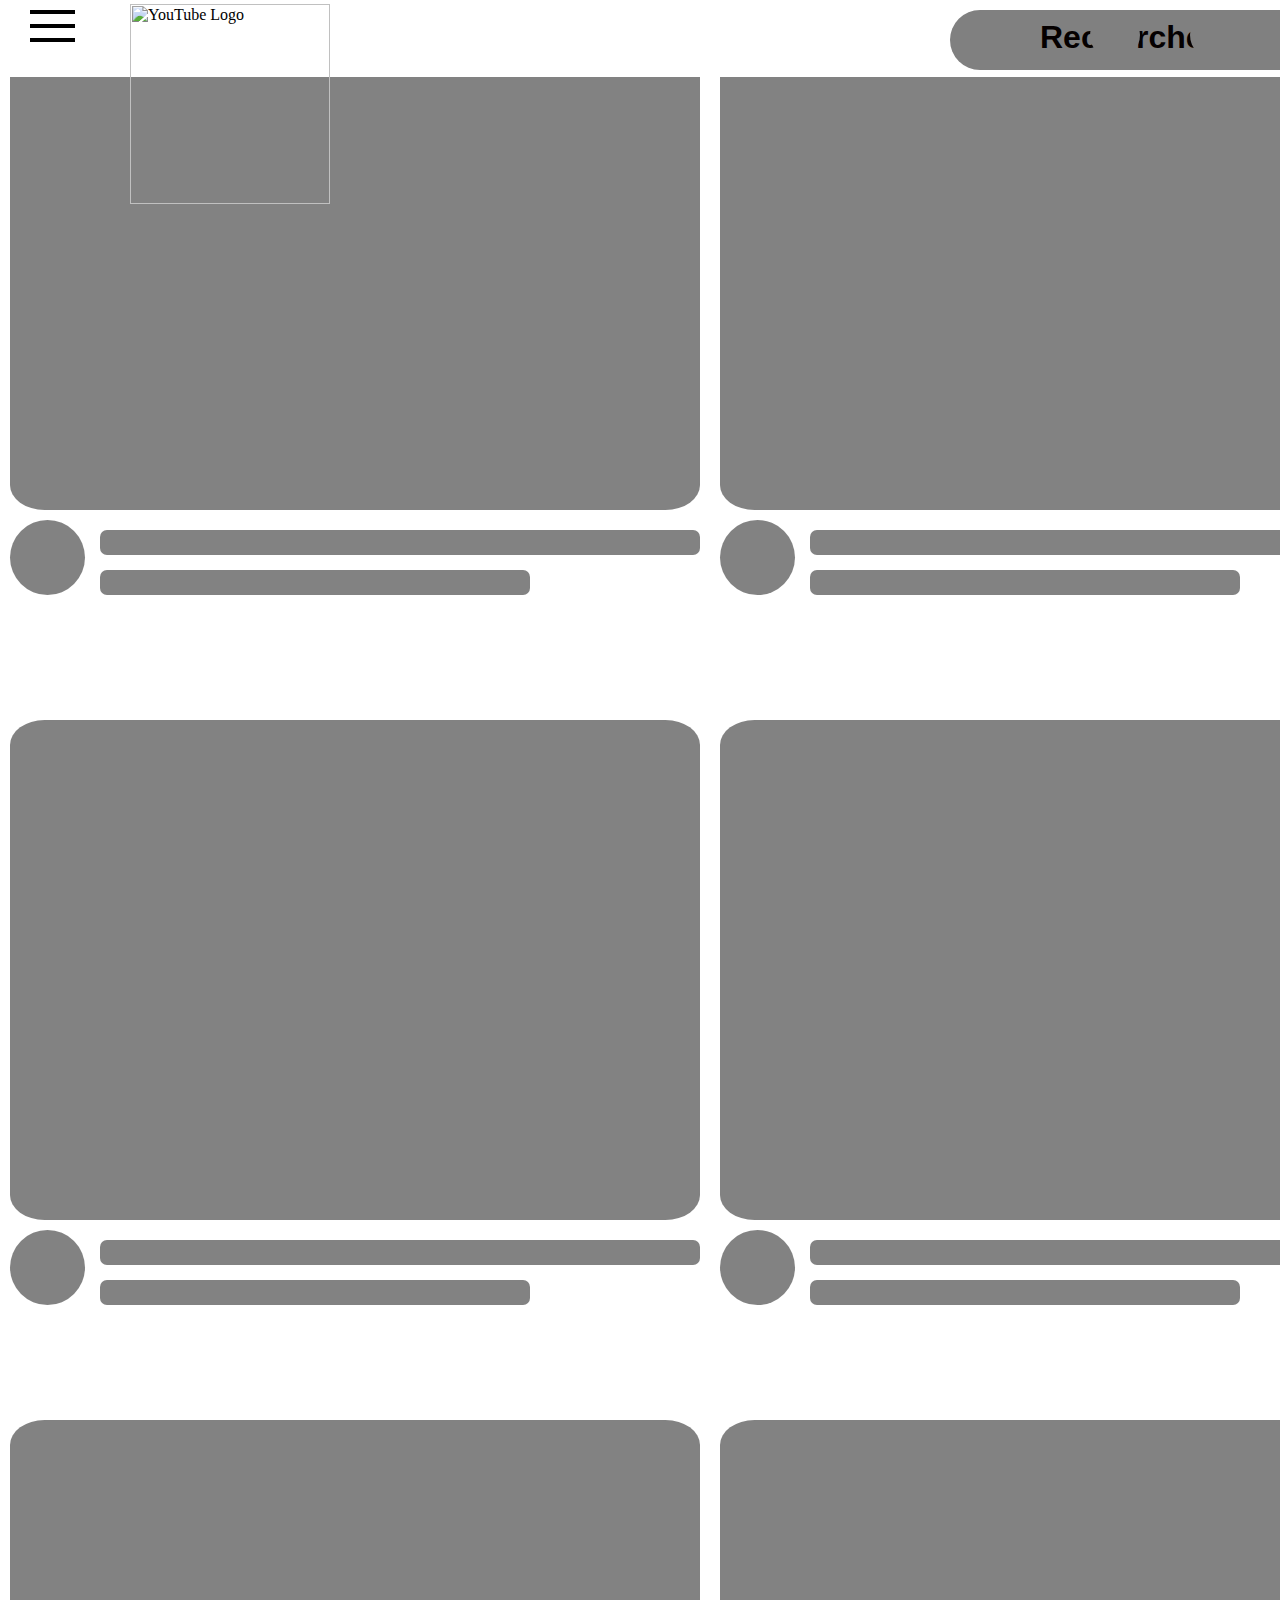
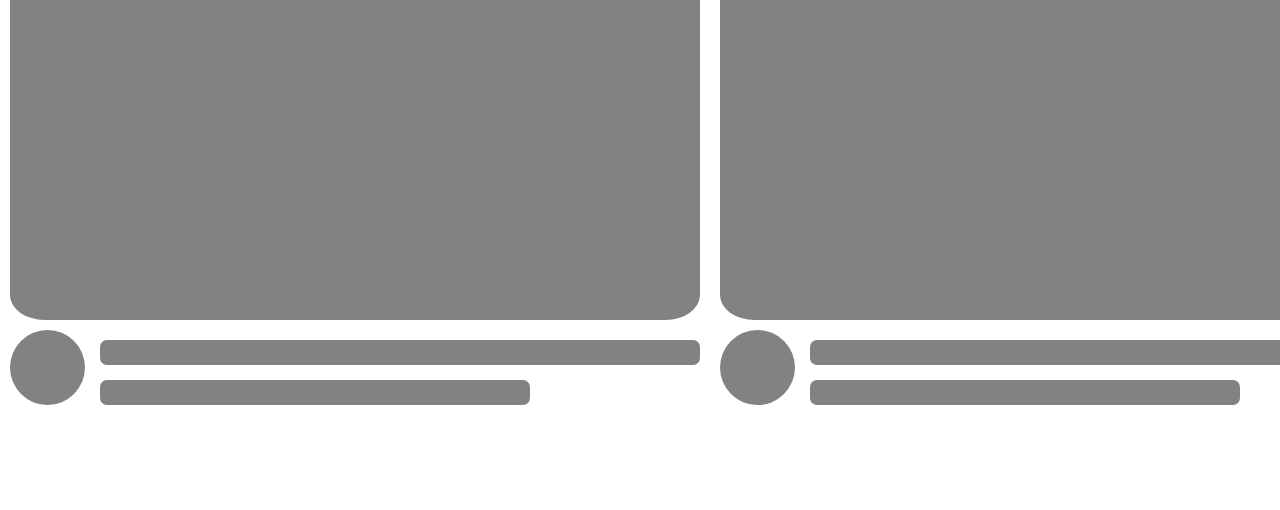
==== index.html @ f67222fc "init" ====
</html><!DOCTYPE html>
<html lang="en">
<head>
    <meta charset="UTF-8">
    <meta name="viewport" content="width=device-width, initial-scale=1.0">
    <title>YouTube</title>
    <link rel="stylesheet" href="index.css">
</head>
<body>
    <div class="header">
        <div class="trait1"></div>
        <div class="trait2">
            <img src="https://th.bing.com/th/id/OIP.MruU_1fBIrki4bXAqbJTHgHaB2?rs=1&pid=ImgDetMain" alt="YouTube Logo" class="ytlogo">
        </div>
        <div class="trait3"></div>
        <div class="barre"></div>
            <div class="divmum1"> 
                <div class="cercle1"></div>
                <div class="cercle2"></div>
                <div class="cercle3"></div> 
            </div>
            <h1>Rechercher</h1>
        </div>
    
  <div class="full header"></div> 

    <div class="divmum3">
        <div class="rectangle1">
            <div class="profile1"></div>
            <div class="grandtitre1"></div>
            <div class="petittitre1"></div>
        </div>
        <div class="rectangle2">
            <div class="profile2"></div>
            <div class="grandtitre2"></div>
            <div class="petittitre2"></div>
        </div>
        <div class="rectangle3">
            <div class="profile3"></div>
            <div class="grandtitre3"></div>
            <div class="petittitre3"></div>
        </div>
    </div>

    <div class="divmum4">
        <div class="rectangle4">
            <div class="profile4"></div>
            <div class="grandtitre4"></div>
            <div class="petittitre4"></div>
        </div>
        <div class="rectangle5">
            <div class="profile5"></div>
            <div class="grandtitre5"></div>
            <div class="petittitre5"></div>
        </div>
        <div class="rectangle6">
            <div class="profile6"></div>
            <div class="grandtitre6"></div>
            <div class="petittitre6"></div>
        </div>
    </div>

    <div class="divmum5">
        <div class="rectangle7">
            <div class="profile7"></div>
            <div class="grandtitre7"></div>
            <div class="petittitre7"></div>
        </div>
        <div class="rectangle8">
            <div class="profile8"></div>
            <div class="grandtitre8"></div>
            <div class="petittitre8"></div>
        </div>
        <div class="rectangle9">
            <div class="profile9"></div>
            <div class="grandtitre9"></div>
            <div class="petittitre9"></div>
        </div>
    </div>

</body>
</html>
---- index.css ----
body {
    margin: 0; /* Supprime les marges par défaut du body */
    padding: 0; /* Supprime tout espace intérieur du body */
}


.trait1,.trait2,.trait3{
    width: 45px;
    height: 4px;
    background-color: rgb(0, 0, 0);
    margin: 8px;
    margin-left: 30px;
    margin-top: 10px;
}

.cercle1,.cercle2,.cercle3{
    width: 50px;
    height: 50px;
    background-color: grey;
    margin: 10px;
    border-radius: 50%;
    margin-right: 40px;
}

.barre {
    width: 1000px;
    height: 60px;
    background-color: grey ;
    margin: 8px;
    margin-left: 950px;
    margin-top: -40px;
    border-radius: 50px;

}

h1{
    color: rgb(5, 0, 0);
    margin-left: 1040px;
    margin-top: -59px;
    font-family:'Franklin Gothic Medium', 'Arial Narrow', Arial, sans-serif
}

.ytlogo{
    margin-left: 100px;
    margin-top: -20px;
    width: 200px; 
    height: auto; 
}

.divmum1{
    display: flex;
    justify-content: right;
    margin: 0;
    padding: 0;
    width: 100vw;
    height: auto;
    position: absolute;
    top: 0;
    left: 0;

}

.header {
    background-color: rgb(255, 255, 255);
    position: absolute;
    width: 100vw;
    height: auto;
    top: 0;
    left: 0;
}

.full header{
    width: 100vw;
    height: 200px;
    background-color: rgb(255, 255, 255);
    
}

.rectangle1,.rectangle2,.rectangle3{
    width: 775px;
    height: 500px;
    background-color: rgba(93, 93, 93, 0.768);
    margin: 10px;
    border-radius: 5%;
}

.profile1,.profile2,.profile3{
    width: 75px;
    height: 75px;
    background-color: rgba(93, 93, 93, 0.768);
    border-radius: 50%;
    margin-top: 510px;
}

.grandtitre1,.grandtitre2,.grandtitre3{
    width: 600px;
    height: 25px;
    background-color: rgba(93, 93, 93, 0.768);
    margin-left: 90px;
    margin-top: -65px;
    border-radius: 7px;
}

.petittitre1,.petittitre2,.petittitre3{
    width: 430px;
    height: 25px;
    background-color: rgba(93, 93, 93, 0.768);
    margin-left: 90px;
    margin-top: 15px;
    border-radius: 7px;
}

.divmum3 {
    width: auto;
    height: 710px;
    background-color: rgb(255, 255, 255);
    display: flex;
    justify-content: space-around;
}

.rectangle4,.rectangle5,.rectangle6{
    width: 775px;
    height: 500px;
    background-color: rgba(93, 93, 93, 0.768);
    margin: 10px;
    border-radius: 5%;
}

.profile4,.profile5,.profile6{
    width: 75px;
    height: 75px;
    background-color: rgba(93, 93, 93, 0.768);
    border-radius: 50%;
    margin-top: 510px;
}

.grandtitre4,.grandtitre5,.grandtitre6{
    width: 600px;
    height: 25px;
    background-color: rgba(93, 93, 93, 0.768);
    margin-left: 90px;
    margin-top: -65px;
    border-radius: 7px;
}

.petittitre4,.petittitre5,.petittitre6{
    width: 430px;
    height: 25px;
    background-color: rgba(93, 93, 93, 0.768);
    margin-left: 90px;
    margin-top: 15px;
    border-radius: 7px;
}

.divmum4 {
    width: auto;
    height: 700px;
    background-color: rgb(255, 255, 255);
    display: flex;
    justify-content: space-around;
}

.rectangle7,.rectangle8,.rectangle9{
    width: 775px;
    height: 500px;
    background-color: rgba(93, 93, 93, 0.768);
    margin: 10px;
    border-radius: 5%;
}

.profile7,.profile8,.profile9{
    width: 75px;
    height: 75px;
    background-color: rgba(93, 93, 93, 0.768);
    border-radius: 50%;
    margin-top: 510px;
}

.grandtitre7,.grandtitre8,.grandtitre9{
    width: 600px;
    height: 25px;
    background-color: rgba(93, 93, 93, 0.768);
    margin-left: 90px;
    margin-top: -65px;
    border-radius: 7px;
}

.petittitre7,.petittitre8,.petittitre9{
    width: 430px;
    height: 25px;
    background-color: rgba(93, 93, 93, 0.768);
    margin-left: 90px;
    margin-top: 15px;
    border-radius: 7px;
}

.divmum5 {
    width: auto;
    height: 700px;
    background-color: rgb(255, 255, 255);
    display: flex;
    justify-content: space-around;
}
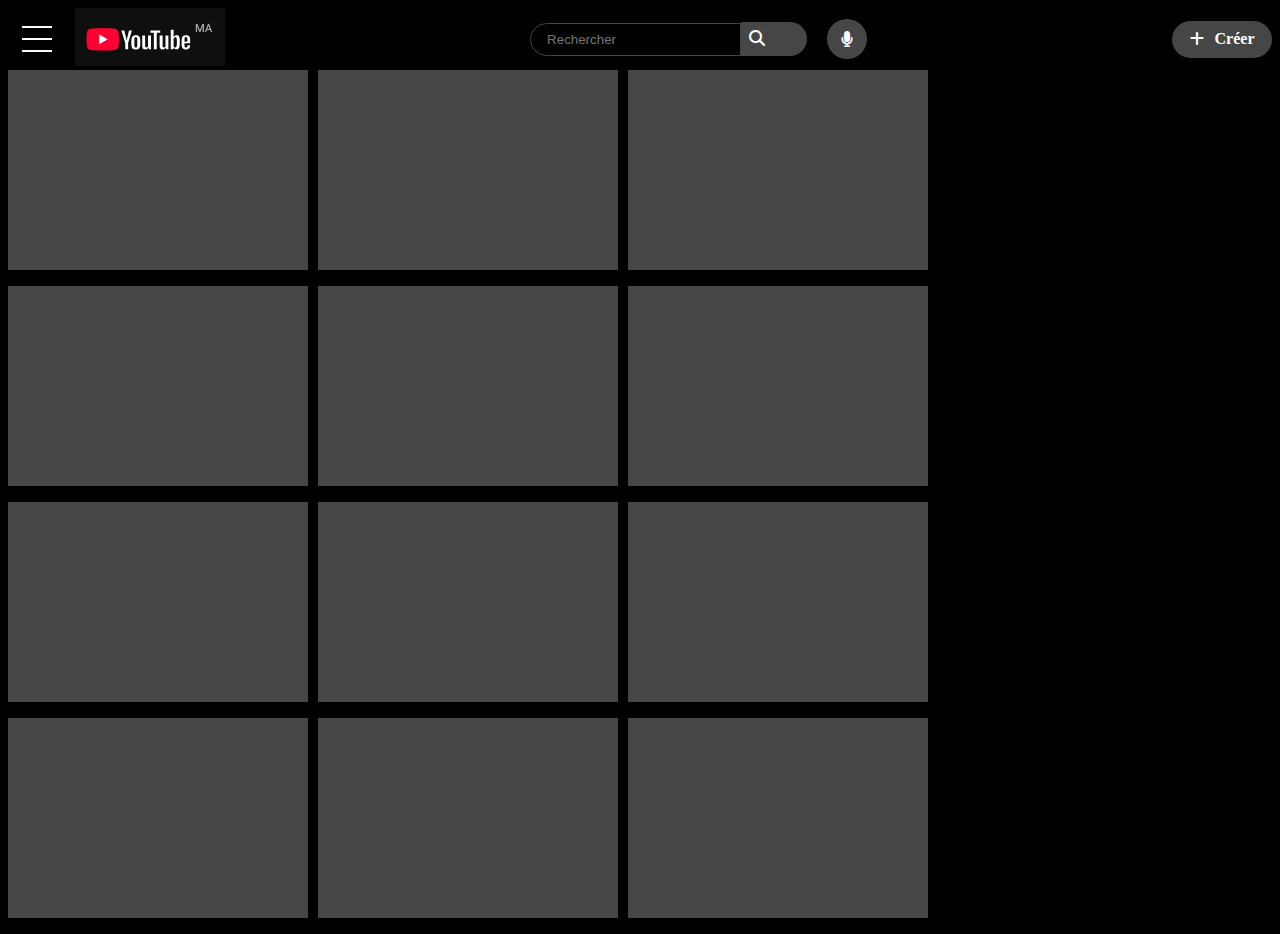
==== commit 7c14c98b: "ok" ====
--- a/index.html
+++ b/index.html
@@ -1,82 +1,120 @@
-</html><!DOCTYPE html>
+<!DOCTYPE html>
 <html lang="en">
 <head>
     <meta charset="UTF-8">
     <meta name="viewport" content="width=device-width, initial-scale=1.0">
-    <title>YouTube</title>
-    <link rel="stylesheet" href="index.css">
+    <title>Document</title>
+    <link rel="stylesheet" href="./index.css">
+    <link href="https://cdnjs.cloudflare.com/ajax/libs/font-awesome/6.4.0/css/all.min.css" rel="stylesheet">
+
 </head>
 <body>
-    <div class="header">
-        <div class="trait1"></div>
-        <div class="trait2">
-            <img src="https://th.bing.com/th/id/OIP.MruU_1fBIrki4bXAqbJTHgHaB2?rs=1&pid=ImgDetMain" alt="YouTube Logo" class="ytlogo">
+  <div class="header">
+
+    <div class="headerenfantgauche">
+
+        <div class="toogle">
+
+            <div class="rectangle"></div>
+            <div class="rectangle"></div>
+            <div class="rectangle"></div>
+
         </div>
-        <div class="trait3"></div>
-        <div class="barre"></div>
-            <div class="divmum1"> 
-                <div class="cercle1"></div>
-                <div class="cercle2"></div>
-                <div class="cercle3"></div> 
-            </div>
-            <h1>Rechercher</h1>
+
+        <div class="logo">
+
+            <img src="./assets/images/logo.png" alt="">
+
         </div>
-    
-  <div class="full header"></div> 
 
-    <div class="divmum3">
-        <div class="rectangle1">
-            <div class="profile1"></div>
-            <div class="grandtitre1"></div>
-            <div class="petittitre1"></div>
-        </div>
-        <div class="rectangle2">
-            <div class="profile2"></div>
-            <div class="grandtitre2"></div>
-            <div class="petittitre2"></div>
-        </div>
-        <div class="rectangle3">
-            <div class="profile3"></div>
-            <div class="grandtitre3"></div>
-            <div class="petittitre3"></div>
-        </div>
+
     </div>
 
-    <div class="divmum4">
-        <div class="rectangle4">
-            <div class="profile4"></div>
-            <div class="grandtitre4"></div>
-            <div class="petittitre4"></div>
+
+    <div class="headerenfantmilieu">
+
+        <div class="recherche">
+            <div class="input1">
+
+                <input placeholder="Rechercher" type="text">
+                <div class="loupemaman">
+                    <i class="fa fa-search loupe"></i> 
+
+                </div>
+            </div>
         </div>
-        <div class="rectangle5">
-            <div class="profile5"></div>
-            <div class="grandtitre5"></div>
-            <div class="petittitre5"></div>
+
+        <div class="micromaman">
+
+            <i class="fa fa-microphone micro"></i>
+
+
+
+
         </div>
-        <div class="rectangle6">
-            <div class="profile6"></div>
-            <div class="grandtitre6"></div>
-            <div class="petittitre6"></div>
+
+
+    </div>
+    
+
+
+    <div class="headerenfantdroite">
+
+
+        <div class="creer">
+
+            <i class="fa fa-plus ajouter"></i>
+            <span class="spancreer">Créer</span> 
+
         </div>
+
+        <div class="notif">
+
+            
+
+        </div>
+
+        <div class="profil">
+
+        </div>
+
+
     </div>
+    
 
-    <div class="divmum5">
-        <div class="rectangle7">
-            <div class="profile7"></div>
-            <div class="grandtitre7"></div>
-            <div class="petittitre7"></div>
-        </div>
-        <div class="rectangle8">
-            <div class="profile8"></div>
-            <div class="grandtitre8"></div>
-            <div class="petittitre8"></div>
-        </div>
-        <div class="rectangle9">
-            <div class="profile9"></div>
-            <div class="grandtitre9"></div>
-            <div class="petittitre9"></div>
-        </div>
-    </div>
+  </div>
 
+  <div class="section1">
+
+    <div class="video"></div>
+    <div class="video"></div>
+    <div class="video"></div>
+  </div>
+
+  <div class="section1">
+
+    <div class="video"></div>
+    <div class="video"></div>
+    <div class="video"></div>
+  </div>
+
+
+  <div class="section1">
+
+    <div class="video"></div>
+    <div class="video"></div>
+    <div class="video"></div>
+  </div>
+
+
+  <div class="section1">
+
+    <div class="video"></div>
+    <div class="video"></div>
+    <div class="video"></div>
+  </div>
+
+  
+    
 </body>
 </html>--- a/index.css
+++ b/index.css
@@ -1,203 +1,134 @@
-body {
-    margin: 0; /* Supprime les marges par défaut du body */
-    padding: 0; /* Supprime tout espace intérieur du body */
+
+/* header  */
+
+
+.rectangle{
+
+    background-color: white;
+    height: 2px;
+    width: 30px;
+
+}
+
+body{
+    background-color: black;
+}
+
+.toogle{
+    display: flex;
+    gap: 10px;
+    flex-direction: column;
+    width: max-content;
+    padding: 0.85rem;
+    transition: 0.5s ease-in-out;
+    border-radius: 50%;
+
+}
+
+.toogle:hover{
+    background-color: rgb(71, 70, 70);
+    border-radius: 50%;
+    opacity: 0.7;
+
+}
+
+.loupe{
+    color: white;
+}
+
+.loupemaman{
+
+}
+
+.creer{
+    height: 37px;
+    width: 100px;
+    background-color: rgb(71, 70, 70);
+    border-radius: 20px;
+    display: flex;
+    align-items: center;
+    justify-content: center;
+    gap: 10px;
 }
 
 
-.trait1,.trait2,.trait3{
-    width: 45px;
-    height: 4px;
-    background-color: rgb(0, 0, 0);
-    margin: 8px;
-    margin-left: 30px;
-    margin-top: 10px;
+.headerenfantgauche{
+    display: flex;
+    align-items: center;
+    gap: 10px;
 }
 
-.cercle1,.cercle2,.cercle3{
-    width: 50px;
-    height: 50px;
-    background-color: grey;
-    margin: 10px;
-    border-radius: 50%;
-    margin-right: 40px;
+.logo img{
+    width: 150px;
 }
 
-.barre {
-    width: 1000px;
-    height: 60px;
-    background-color: grey ;
-    margin: 8px;
-    margin-left: 950px;
-    margin-top: -40px;
-    border-radius: 50px;
+.input1 input{
+    background-color: inherit;
+    padding: 0.5rem 1rem;
+    border: 1px solid  rgb(71, 70, 70);
+
+    border-top-left-radius: 20px;
+    border-bottom-left-radius: 20px;
+}
+
+.header{
+    display: flex;
+    align-items: center;
+    justify-content: space-between;
+}
+
+.spancreer{
+    color: white;
+    font-weight: bold;
+}
+
+.input1{
+    display: flex;
+    align-items: center;
+}
+
+.loupemaman{
+    width: 50px;
+    background-color:  rgb(71, 70, 70);
+   padding: 0.5rem;
+   border-top-right-radius: 20px;
+   border-bottom-right-radius: 20px;
+
+}
+.micro{
+    color: white;
+}
+.headerenfantmilieu{
+    display: flex;
+    align-items: center;
+    gap: 20px;
+}
+.micromaman{
+    background-color:  rgb(71, 70, 70);
+    width: 40px;
+    border-radius: 50%;
+    height: 40px;
+    display: flex;
+    align-items: center;
+    justify-content: center;
+
 
 }
 
-h1{
-    color: rgb(5, 0, 0);
-    margin-left: 1040px;
-    margin-top: -59px;
-    font-family:'Franklin Gothic Medium', 'Arial Narrow', Arial, sans-serif
+.ajouter{
+    color: white;
 }
 
-.ytlogo{
-    margin-left: 100px;
-    margin-top: -20px;
-    width: 200px; 
-    height: auto; 
+
+/* section 1 */
+
+.video{
+    width: 300px;
+    height: 200px;
+    background-color:  rgb(71, 70, 70);
 }
-
-.divmum1{
+.section1{
     display: flex;
-    justify-content: right;
-    margin: 0;
-    padding: 0;
-    width: 100vw;
-    height: auto;
-    position: absolute;
-    top: 0;
-    left: 0;
-
-}
-
-.header {
-    background-color: rgb(255, 255, 255);
-    position: absolute;
-    width: 100vw;
-    height: auto;
-    top: 0;
-    left: 0;
-}
-
-.full header{
-    width: 100vw;
-    height: 200px;
-    background-color: rgb(255, 255, 255);
-    
-}
-
-.rectangle1,.rectangle2,.rectangle3{
-    width: 775px;
-    height: 500px;
-    background-color: rgba(93, 93, 93, 0.768);
-    margin: 10px;
-    border-radius: 5%;
-}
-
-.profile1,.profile2,.profile3{
-    width: 75px;
-    height: 75px;
-    background-color: rgba(93, 93, 93, 0.768);
-    border-radius: 50%;
-    margin-top: 510px;
-}
-
-.grandtitre1,.grandtitre2,.grandtitre3{
-    width: 600px;
-    height: 25px;
-    background-color: rgba(93, 93, 93, 0.768);
-    margin-left: 90px;
-    margin-top: -65px;
-    border-radius: 7px;
-}
-
-.petittitre1,.petittitre2,.petittitre3{
-    width: 430px;
-    height: 25px;
-    background-color: rgba(93, 93, 93, 0.768);
-    margin-left: 90px;
-    margin-top: 15px;
-    border-radius: 7px;
-}
-
-.divmum3 {
-    width: auto;
-    height: 710px;
-    background-color: rgb(255, 255, 255);
-    display: flex;
-    justify-content: space-around;
-}
-
-.rectangle4,.rectangle5,.rectangle6{
-    width: 775px;
-    height: 500px;
-    background-color: rgba(93, 93, 93, 0.768);
-    margin: 10px;
-    border-radius: 5%;
-}
-
-.profile4,.profile5,.profile6{
-    width: 75px;
-    height: 75px;
-    background-color: rgba(93, 93, 93, 0.768);
-    border-radius: 50%;
-    margin-top: 510px;
-}
-
-.grandtitre4,.grandtitre5,.grandtitre6{
-    width: 600px;
-    height: 25px;
-    background-color: rgba(93, 93, 93, 0.768);
-    margin-left: 90px;
-    margin-top: -65px;
-    border-radius: 7px;
-}
-
-.petittitre4,.petittitre5,.petittitre6{
-    width: 430px;
-    height: 25px;
-    background-color: rgba(93, 93, 93, 0.768);
-    margin-left: 90px;
-    margin-top: 15px;
-    border-radius: 7px;
-}
-
-.divmum4 {
-    width: auto;
-    height: 700px;
-    background-color: rgb(255, 255, 255);
-    display: flex;
-    justify-content: space-around;
-}
-
-.rectangle7,.rectangle8,.rectangle9{
-    width: 775px;
-    height: 500px;
-    background-color: rgba(93, 93, 93, 0.768);
-    margin: 10px;
-    border-radius: 5%;
-}
-
-.profile7,.profile8,.profile9{
-    width: 75px;
-    height: 75px;
-    background-color: rgba(93, 93, 93, 0.768);
-    border-radius: 50%;
-    margin-top: 510px;
-}
-
-.grandtitre7,.grandtitre8,.grandtitre9{
-    width: 600px;
-    height: 25px;
-    background-color: rgba(93, 93, 93, 0.768);
-    margin-left: 90px;
-    margin-top: -65px;
-    border-radius: 7px;
-}
-
-.petittitre7,.petittitre8,.petittitre9{
-    width: 430px;
-    height: 25px;
-    background-color: rgba(93, 93, 93, 0.768);
-    margin-left: 90px;
-    margin-top: 15px;
-    border-radius: 7px;
-}
-
-.divmum5 {
-    width: auto;
-    height: 700px;
-    background-color: rgb(255, 255, 255);
-    display: flex;
-    justify-content: space-around;
+    gap: 10px;
+    margin-bottom: 1rem;
 }